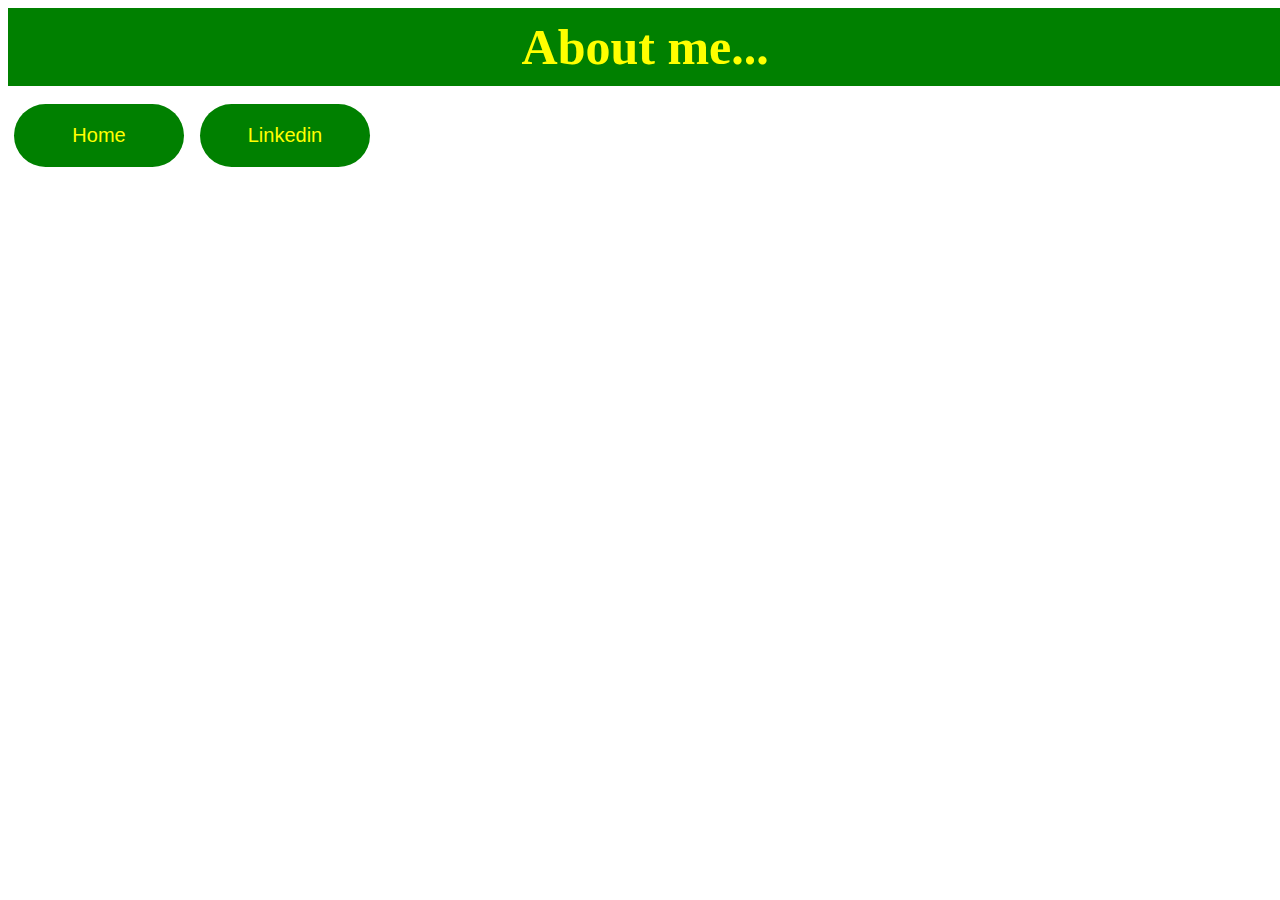
==== contacts/index.html @ eebaf611 "First commit" ====
<!DOCTYPE html>
<html lang="en">
<head>
    <meta charset="UTF-8">
    <meta http-equiv="X-UA-Compatible" content="IE=edge">
    <meta name="viewport" content="width=device-width, initial-scale=1.0">
    <title>Giulio</title>
    <link rel="stylesheet" href="style.css">
    <link rel="icon tab" href="images/meeple.png">
</head>
<body>
    <header class="fixed-bar"><h1 class="page-title" >About me...</h1></header>
    <nav>
        <button>
            <a href=../index.html>Home</a>
        </button>
        <button>
            <a href="https://www.linkedin.com/in/giulio-arpaia-5b19b8149/">Linkedin</a>
        </button>
    </nav>
</body>
</html>
---- contacts/style.css ----
html {}

button {
    padding: 20px;
    background-color: green;
    border-radius: 40px;
    cursor: pointer;
    margin-right: 10px;
    transition: opacity 0.20s;
}

button:hover {
    opacity: 0.8;
}

button:active {
    background-color: rgb(2, 92, 2);
}

a {
    text-decoration: none;
    color: yellow
}

/*Navigation buttons*/
button {
    margin: 6px;
    width: 170px;
    border: none;
    font-size: 20px;
}

/*
Fundamental bar to avoid that
the page-title cover the button
*/
.fixed-bar {
    height: 90px;
}

/*header*/
.page-title {
    position: fixed;
    width: 98%;
    background-color: green;
    color: yellow;
    padding: 10px;
    font-size: 50px;
    margin: 0px;
    text-align: center;
}
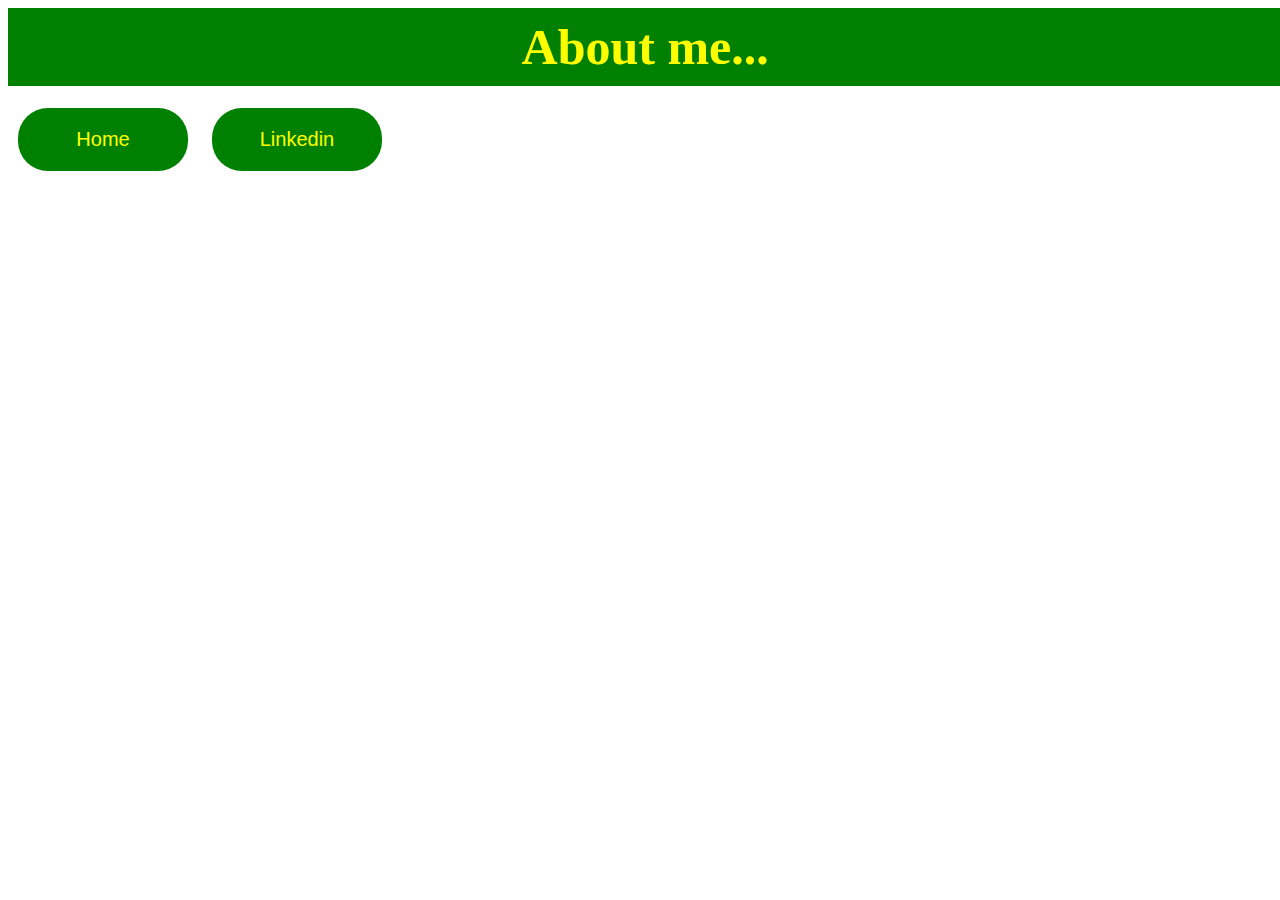
==== commit fcfa63a8: "Add files via upload" ====
--- a/contacts/index.html
+++ b/contacts/index.html
@@ -15,7 +15,7 @@
             <a href=../index.html>Home</a>
         </button>
         <button>
-            <a href="https://www.linkedin.com/in/giulio-arpaia-5b19b8149/">Linkedin</a>
+            <a href="https://www.linkedin.com/in/giulio-arpaia-5b19b8149/" target="_blank">Linkedin</a>
         </button>
     </nav>
 </body>
--- a/contacts/style.css
+++ b/contacts/style.css
@@ -1,11 +1,14 @@
 html {}
 
 button {
+    margin: 10px;
+    width: 170px;
+    border: none;
+    font-size: 20px;
     padding: 20px;
     background-color: green;
-    border-radius: 40px;
+    border-radius: 30px;
     cursor: pointer;
-    margin-right: 10px;
     transition: opacity 0.20s;
 }
 
@@ -20,14 +23,6 @@
 a {
     text-decoration: none;
     color: yellow
-}
-
-/*Navigation buttons*/
-button {
-    margin: 6px;
-    width: 170px;
-    border: none;
-    font-size: 20px;
 }
 
 /*
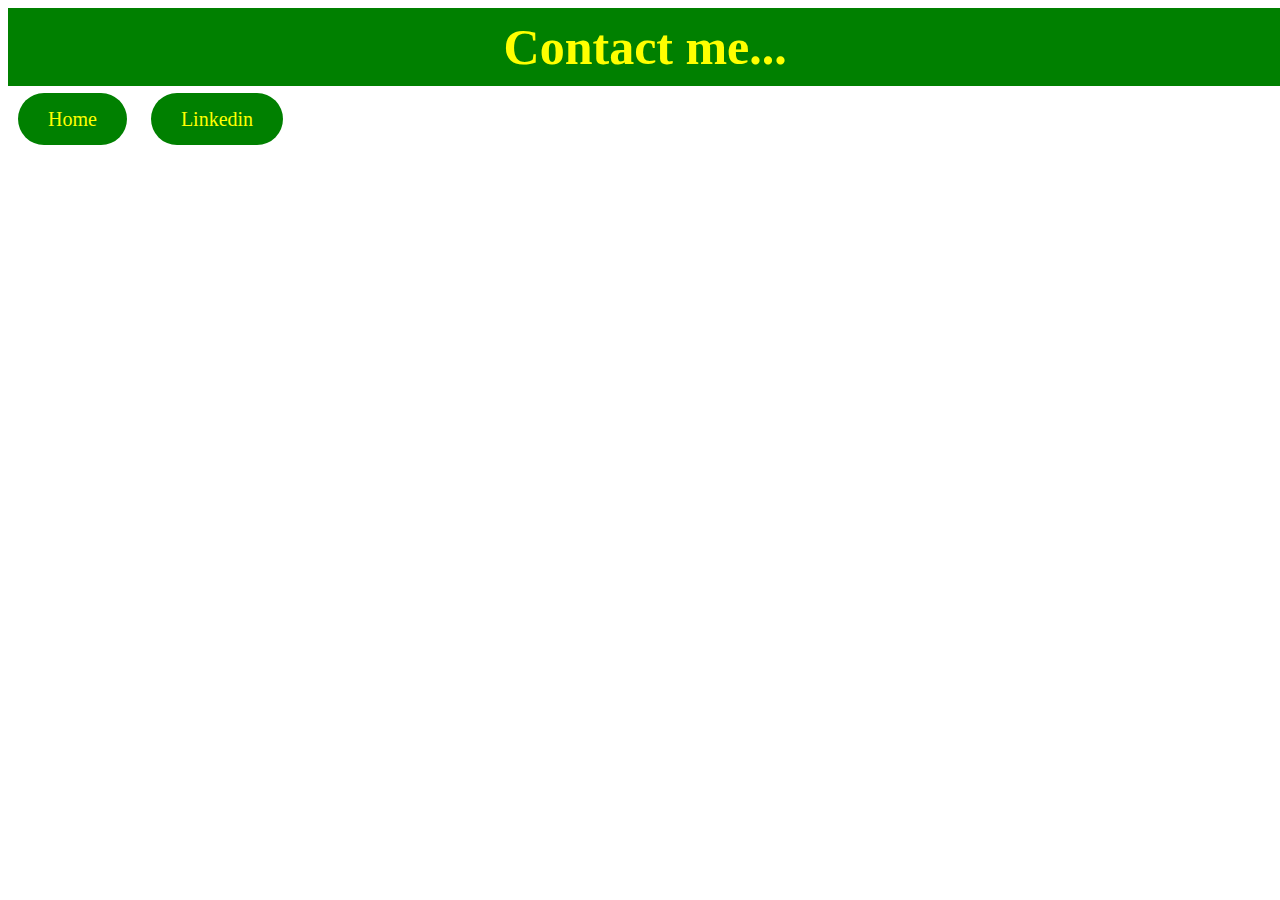
==== commit 8ca922ca: "Fix buttons: now they work no matter where we click." ====
--- a/contacts/index.html
+++ b/contacts/index.html
@@ -9,14 +9,10 @@
     <link rel="icon tab" href="images/meeple.png">
 </head>
 <body>
-    <header class="fixed-bar"><h1 class="page-title" >About me...</h1></header>
+    <header class="fixed-bar"><h1 class="page-title" >Contact me...</h1></header>
     <nav>
-        <button>
-            <a href=../index.html>Home</a>
-        </button>
-        <button>
-            <a href="https://www.linkedin.com/in/giulio-arpaia-5b19b8149/" target="_blank">Linkedin</a>
-        </button>
+        <a href=../index.html class="button">Home</a>
+        <a href="https://www.linkedin.com/in/giulio-arpaia-5b19b8149/" class="button" target="_blank">Linkedin</a>
     </nav>
 </body>
 </html>--- a/contacts/style.css
+++ b/contacts/style.css
@@ -1,28 +1,24 @@
 html {}
 
-button {
+.button {
+    color: yellow;
+    text-decoration: none;
     margin: 10px;
-    width: 170px;
     border: none;
     font-size: 20px;
-    padding: 20px;
+    padding: 15px 30px;
     background-color: green;
     border-radius: 30px;
     cursor: pointer;
     transition: opacity 0.20s;
 }
 
-button:hover {
+.button:hover {
     opacity: 0.8;
 }
 
-button:active {
+.button:active {
     background-color: rgb(2, 92, 2);
-}
-
-a {
-    text-decoration: none;
-    color: yellow
 }
 
 /*
@@ -30,7 +26,7 @@
 the page-title cover the button
 */
 .fixed-bar {
-    height: 90px;
+    height: 100px;
 }
 
 /*header*/
